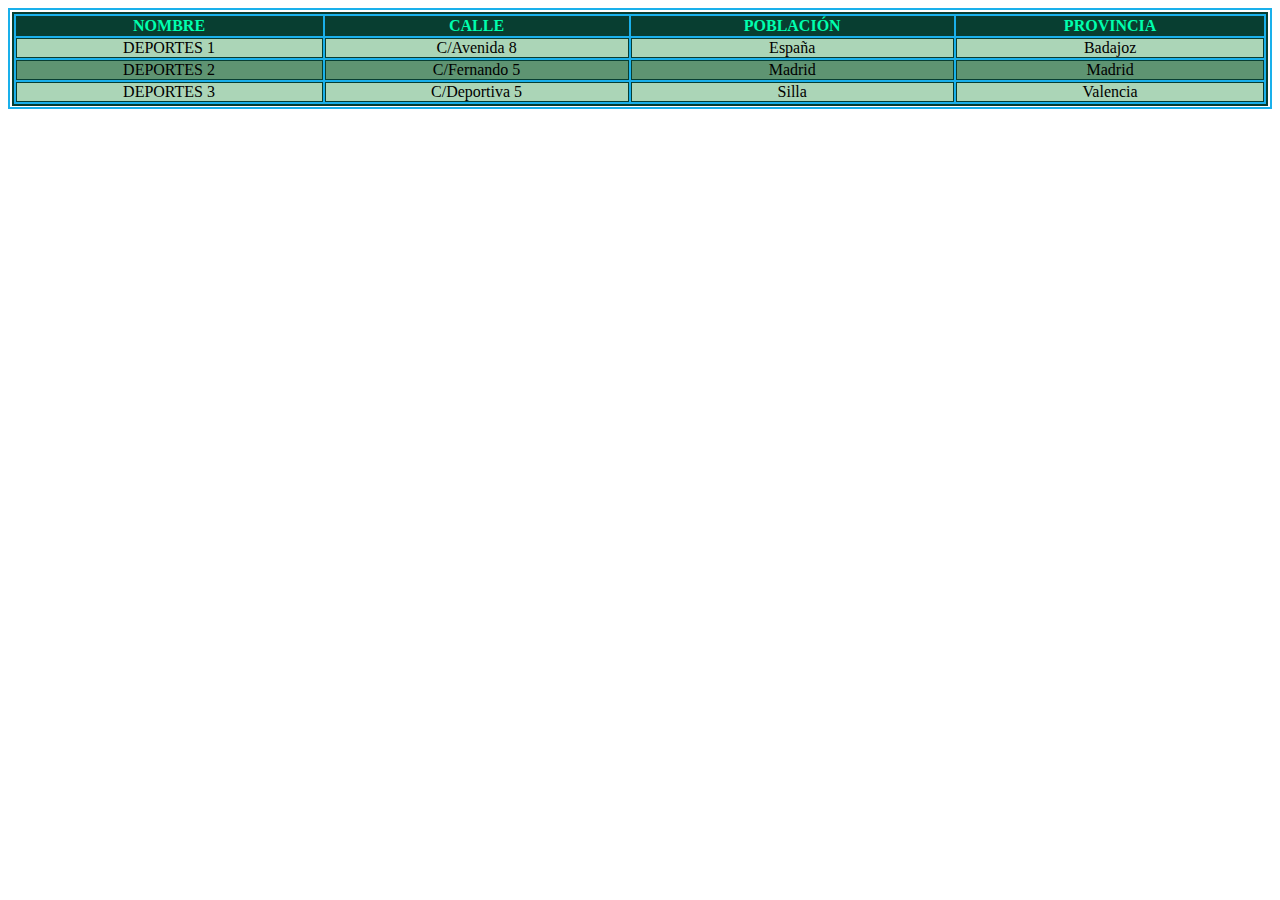
==== DIA1/Reto-11/deportes/donde.html @ d9ca4b1c "Reto número 11 completado" ====
<!DOCTYPE html>
<html>

<head>
    <link rel="stylesheet" type="text/css" href="style.css">
</head>

<body>
    <div class="tabla">
        <table>
            <tr>
                <th>NOMBRE</th>
                <th>CALLE</th>
                <th>POBLACIÓN</th>
                <th>PROVINCIA</th>
            </tr>
            <tr>
                <td>DEPORTES 1</td>
                <td>C/Avenida 8</td>
                <td>España</td>
                <td>Badajoz</td>
            </tr>
            <tr>
                <td>DEPORTES 2</td>
                <td>C/Fernando 5</td>
                <td>Madrid</td>
                <td>Madrid</td>
            </tr>
            <tr>
                <td>DEPORTES 3</td>
                <td>C/Deportiva 5</td>
                <td>Silla</td>
                <td>Valencia</td>
            </tr>
        </table>
    </div>
</body>

</html>
---- DIA1/Reto-11/deportes/style.css ----
.tabla{
    padding: 0.1em;

    border: 2px solid rgb(26, 176, 235);
}
table {
    border: 2px solid #083e31;
    width: 100%;
    margin: 0px auto;
    background-color: rgb(26, 176, 235);
}

th, td {
    border: 1px solid #083e31;
    padding: 0px;
    text-align: center;
}

th {
    background-color: #083e31;
    color: rgb(0, 255, 174);
}

tr:nth-child(even) { /* Selecciona todas las filas pares (even) de la tabla*/
    background-color: #abd5b7;
}

tr:nth-child(3) { /*Selecciona una fila específica en la tabla*/
    background-color: rgb(94, 148, 114); 
}

tr:hover {
    background-color: #769f7c;
}
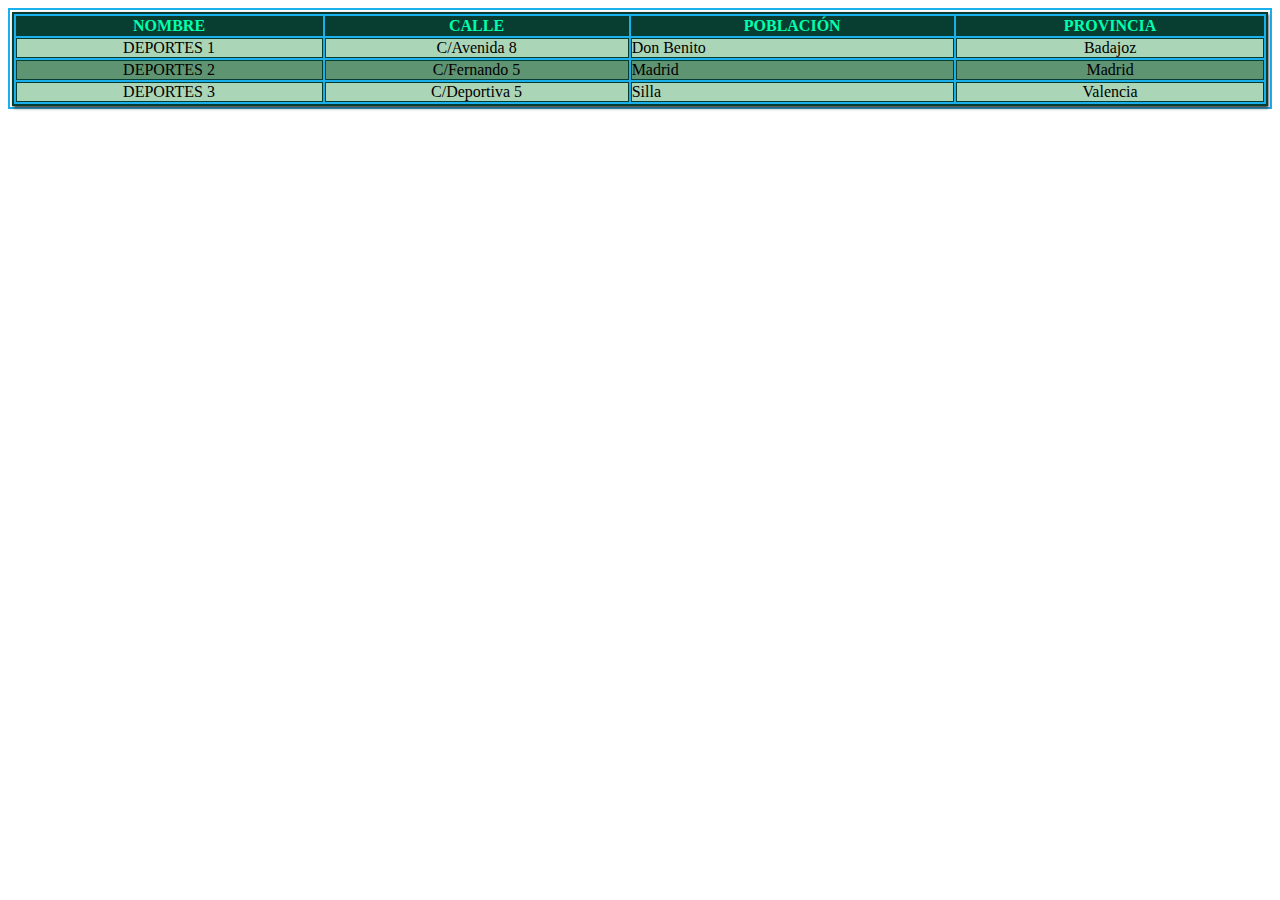
==== commit 7e24cb3e: "Retoco archivo donde.html alineando el texto como corresponde. Y finalizo archivo donde2.html, propo" ====
--- a/DIA1/Reto-11/deportes/donde.html
+++ b/DIA1/Reto-11/deportes/donde.html
@@ -17,7 +17,7 @@
             <tr>
                 <td>DEPORTES 1</td>
                 <td>C/Avenida 8</td>
-                <td>España</td>
+                <td>Don Benito</td>
                 <td>Badajoz</td>
             </tr>
             <tr>
--- a/DIA1/Reto-11/deportes/style.css
+++ b/DIA1/Reto-11/deportes/style.css
@@ -1,9 +1,10 @@
-.tabla{
+.tabla {
     padding: 0.1em;
-
     border: 2px solid rgb(26, 176, 235);
 }
+
 table {
+    box-shadow: 0.5px 2px 3px rgb(58, 54, 54);
     border: 2px solid #083e31;
     width: 100%;
     margin: 0px auto;
@@ -21,15 +22,19 @@
     color: rgb(0, 255, 174);
 }
 
-tr:nth-child(even) { /* Selecciona todas las filas pares (even) de la tabla*/
+tr:nth-child(even) {
     background-color: #abd5b7;
 }
 
-tr:nth-child(3) { /*Selecciona una fila específica en la tabla*/
-    background-color: rgb(94, 148, 114); 
+tr:nth-child(3) {
+    background-color: rgb(94, 148, 114);
 }
 
 tr:hover {
     background-color: #769f7c;
 }
 
+/* Alinea las celdas de la columna "PROVINCIA" (Don Benito, Madrid y Silla) a la izquierda */
+td:nth-child(3) {
+    text-align: left;
+}
